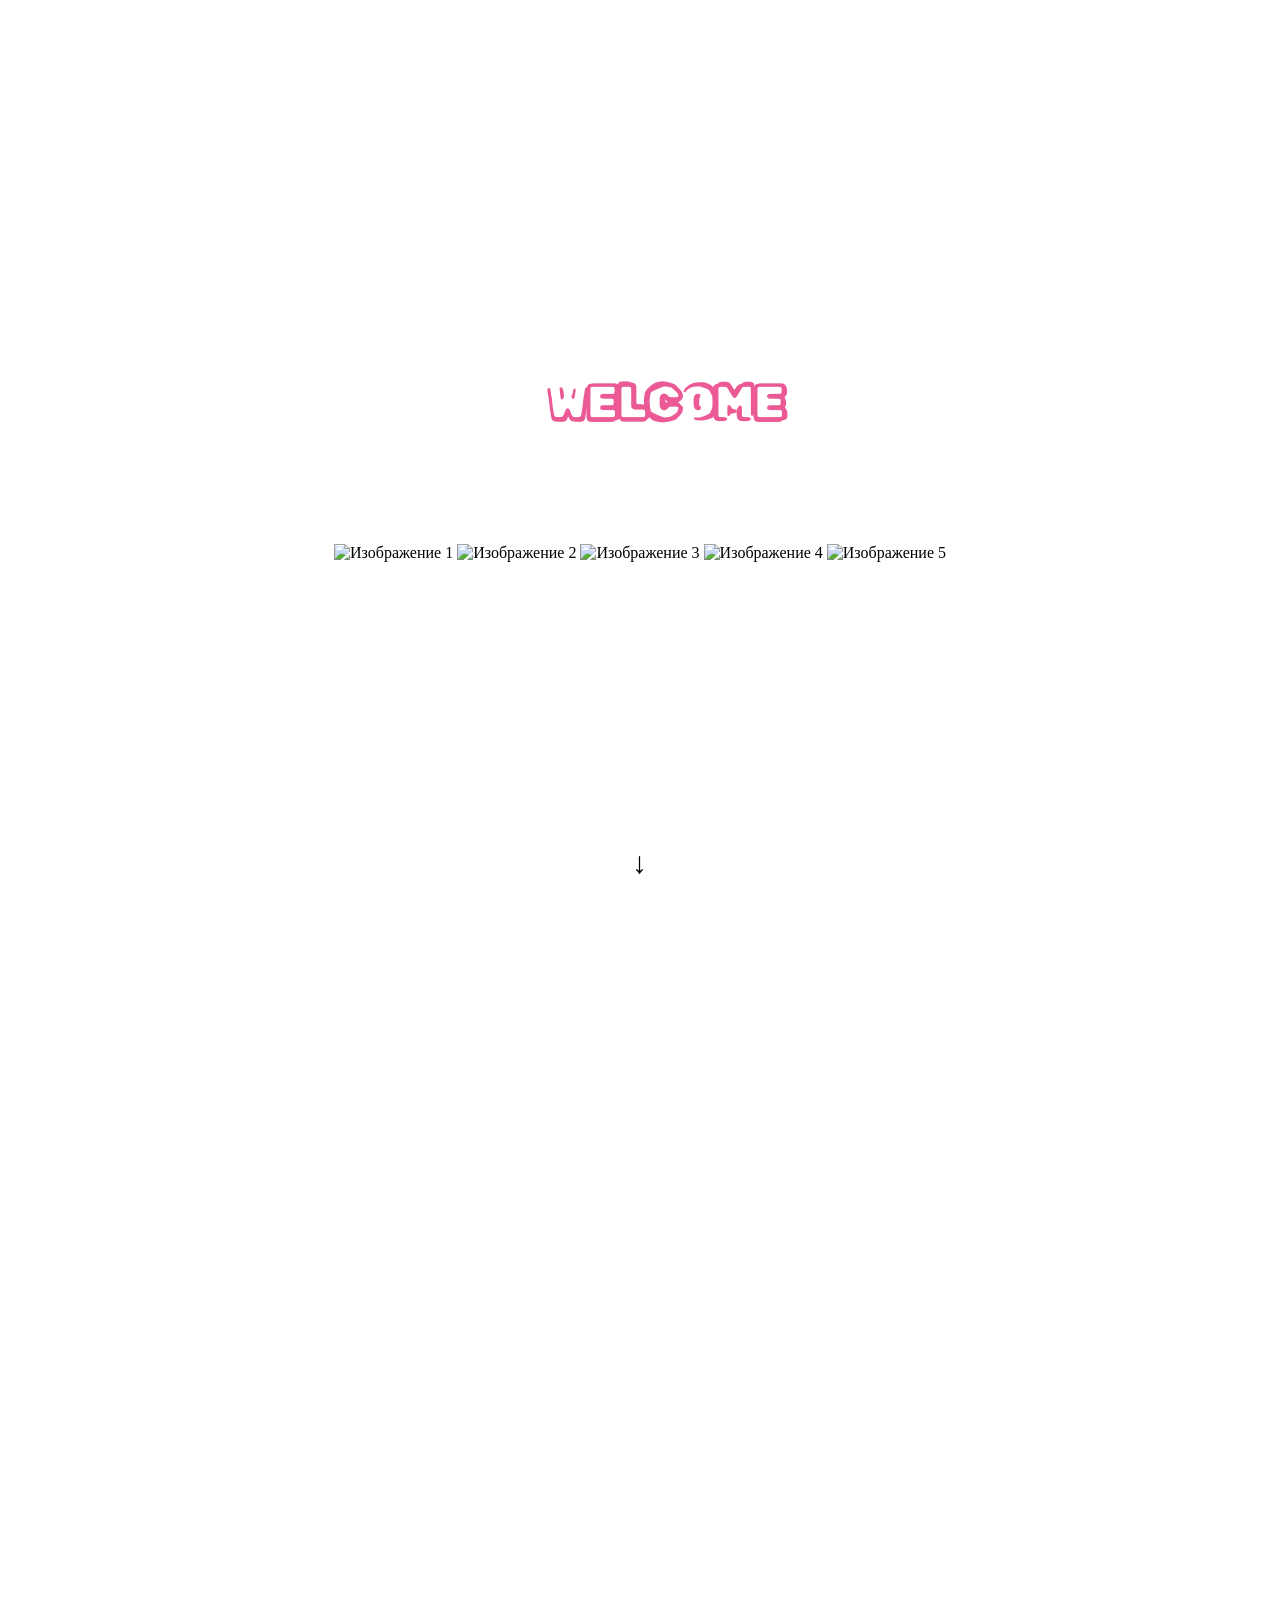
==== files/ываыа.html @ 4c9ef3bc "initial commit" ====
<!DOCTYPE html>
<html lang="ru">
<head>
  <meta charset="UTF-8">
  <meta name="viewport" content="width=device-width, initial-scale=1.0">
  <title>Главная страница</title>
  <link href="https://fonts.googleapis.com/css2?family=Rubik+Vinyl&display=swap" rel="stylesheet">
  <link rel="stylesheet" href="style.css">
  
  <style>
  
  html, body {
      overflow-x: hidden; /* Отключает горизонтальный скролл */
      scroll-snap-type: y mandatory;
      overflow-y: scroll;
      height: 100vh;
      margin: 0;
      body {
  scrollbar-width: thin;
  scrollbar-color: #EB5A94 #fff;
}
    }

    #waveCanvasMirror {
      transform: scaleY(-1);
      position: absolute;
      top: 0;
      left: 0;
      width: 100%;
      height: 100%;
    }

    .page {
      scroll-snap-align: start;
      height: 100vh;
      display: flex;
      justify-content: center;
      align-items: center;
      flex-direction: column;
    }

    #page2 {
      transform: scaleY(-1);
      scroll-snap-align: start;
      height: 100vh;
      display: flex;
      justify-content: center;
      align-items: center;
      flex-direction: column;
    }

    #page3 {
      transform: scaleY(-1);
      scroll-snap-align: start;
      height: 100vh;
      display: flex;
      justify-content: center;
      align-items: center;
      flex-direction: column;
    }

    .welcome-text {
    color: #EB5A94;
    position: relative;
    font-family: 'Rubik Vinyl', sans-serif;
    font-size: 46px;
    font-weight: bold;
    text-align: center;
    top: 37px;
    left: 2%;
    -webkit-user-select: none;
    -khtml-user-select: none;
    -moz-user-select: none;
    -ms-user-select: none;
    user-select: none;
    animation: breathe 2s ease-in-out infinite alternate; /* Добавляем анимацию */
    }

@keyframes breathe {
  0% {
    transform: scale(1); /* Начальный размер */
    }
  100% {
    transform: scale(1.05); /* Увеличенный размер (можно изменить) */
      }
  }

    .scroll-down {
      position: fixed;
      bottom: 20px;
      left: 50%;
      transform: translateX(-50%);
      font-size: 30px;
      cursor: pointer;
      animation: bounce 1.5s infinite;
    }

    @keyframes bounce {
      0%, 100% {
        transform: translateX(-50%) translateY(0);
      }
      50% {
        transform: translateX(-50%) translateY(-10px);
      }
    }
   /* Стили для контейнера с изображениями */
   .image-container {
      position: absolute;
      top: 50%;
      left: 50%;
      transform: translate(-50%, -50%);
      width: 300px; /* Задайте нужную ширину */
      height: 200px; /* Задайте нужную высоту */
    }

    /* Стили для изображений */
    .image-container img {
      position: absolute;
      top: 0;
      left: 0;
      width: 100%;
      height: 100%;
      object-fit: cover; /* Заполняет контейнер, обрезая изображение при необходимости */
      opacity: 0; /* Скрываем все изображения */
      animation: imageAnimation 10s infinite; /* Анимация смены изображений */
    }

    /* Показываем первое изображение */
    .image-container img:nth-child(1) {
      animation-delay: 0s;
    }

    .image-container img:nth-child(2) {
      animation-delay: 2s;
    }

    .image-container img:nth-child(3) {
      animation-delay: 4s;
    }

    .image-container img:nth-child(4) {
      animation-delay: 6s;
    }

    .image-container img:nth-child(5) {
      animation-delay: 8s;
    }

    /* Анимация смены изображений */
    @keyframes imageAnimation {
      0% {
        opacity: 0;
      }
      10% {
        opacity: 1;
      }
      30% {
        opacity: 1;
      }
      40% {
        opacity: 0;
      }
      100% {
        opacity: 0;
      }
    }
  </style>
</head>

<body>
  <div class="page" id="page1">
    <div class="welcome-text">WELCOME</div>
    <canvas id="waveCanvas"></canvas>
    <div class="scroll-down" onclick="scrollDown()">&#x2193;</div>
    <div class="image-slider">
      <img src="C:\Users\Kelly\Desktop\мой сайт\image\первый кадр.png" alt="Изображение 1">
      <img src="C:\Users\Kelly\Desktop\мой сайт\image\второй кадр.png" alt="Изображение 2">
      <img src="C:\Users\Kelly\Desktop\мой сайт\image\третий.png" alt="Изображение 3">
      <img src="C:\Users\Kelly\Desktop\мой сайт\image\четвёртый.png" alt="Изображение 4">
      <img src="C:\Users\Kelly\Desktop\мой сайт\image\Пятый.png" alt="Изображение 5">
    </div>
  </div>

  <div class="page" id="page2">
    <canvas id="waveCanvasMirror"></canvas>
    <canvas id="starsCanvas2"></canvas>  <!-- Добавляем canvas для звезд на странице 2 -->
  </div>

  <div class="page" id="page3">
    <canvas id="waveCanvasMirror"></canvas>
    <canvas id="starsCanvas3"></canvas>  <!-- Добавляем canvas для звезд на странице 3 -->
  </div>

  <script>
    // ... ваш существующий код для волн ...

    // Настройки звёзд для первой страницы
    const stars1 = [];
    const starCount = 100;

    const canvas1 = document.getElementById('waveCanvas');
    const ctx1 = canvas1.getContext('2d');

    function createStars1() {
      for (let i = 0; i < starCount; i++) {
        stars1.push({
          x: Math.random() * canvas1.width,
          y: Math.random() * canvas1.height,
          size: Math.random() * 3 + 1,
          speed: Math.random() * (2 - 1) + 1
        });
      }
    }

    function drawStars1() {
      ctx1.fillStyle = '#EB5A94';
      stars1.forEach(star => {
        ctx1.beginPath();
        ctx1.arc(star.x, star.y, star.size, 0, Math.PI * 2);
        ctx1.fill();
        star.y += star.speed;

        if (star.y > canvas1.height) {
          star.y = -star.size;
          star.x = Math.random() * canvas1.width;
        }
      });
    }

    // Настройки звёзд для второй страницы
    const stars2 = [];
    const canvas2 = document.getElementById('starsCanvas2');
    const ctx2 = canvas2.getContext('2d');

    function createStars2() {
      for (let i = 0; i < starCount; i++) {
        stars2.push({
          x: Math.random() * canvas2.width,
          y: Math.random() * canvas2.height,
          size: Math.random() * 3 + 1,
          speed: Math.random() * (2 - 1) + 1
        });
      }
    }

    function drawStars2() {
      if (!ctx2) return;  // Проверка на null

      ctx2.fillStyle = '#EB5A94';
      stars2.forEach(star => {
        ctx2.beginPath();
        ctx2.arc(star.x, star.y, star.size, 0, Math.PI * 2);
        ctx2.fill();
        star.y += star.speed;

        if (star.y > canvas2.height) {
          star.y = -star.size;
          star.x = Math.random() * canvas2.width;
        }
      });
    }

    // Настройки звёзд для третьей страницы
    const stars3 = [];
    const canvas3 = document.getElementById('starsCanvas3');
    const ctx3 = canvas3.getContext('2d');

    function createStars3() {
      for (let i = 0; i < starCount; i++) {
        stars3.push({
          x: Math.random() * canvas3.width,
          y: Math.random() * canvas3.height,
          size: Math.random() * 3 + 1,
          speed: Math.random() * (2 - 1) + 1
        });
      }
    }

    function drawStars3() {
      if (!ctx3) return;  // Проверка на null

      ctx3.fillStyle = '#EB5A94';
      stars3.forEach(star => {
        ctx3.beginPath();
        ctx3.arc(star.x, star.y, star.size, 0, Math.PI * 2);
        ctx3.fill();
        star.y += star.speed;

        if (star.y > canvas3.height) {
          star.y = -star.size;
          star.x = Math.random() * canvas3.width;
        }
      });
    }

    function animate() {
      requestAnimationFrame(animate);
      drawWave();
      drawStars1(); // Рисуем звёзды на первой странице

      if (ctx2) drawStars2(); // Рисуем звёзды на второй странице
      if (ctx3) drawStars3(); // Рисуем звёзды на третьей странице
    }

    // ... ваш существующий код ...

    // Инициализация
    resizeCanvas();
    createStars1(); // Создаем звезды для первой страницы

    // Создаем canvas и звезды для второй страницы
    if (document.getElementById('starsCanvas2')) {
      canvas2.width = window.innerWidth;
      canvas2.height = window.innerHeight;
      createStars2();
    }

    // Создаем canvas и звезды для третьей страницы
    if (document.getElementById('starsCanvas3')) {
      canvas3.width = window.innerWidth;
      canvas3.height = window.innerHeight;
      createStars3();
    }

    animate();
    // ... остальной код ...
  </script>
</body>
</html>
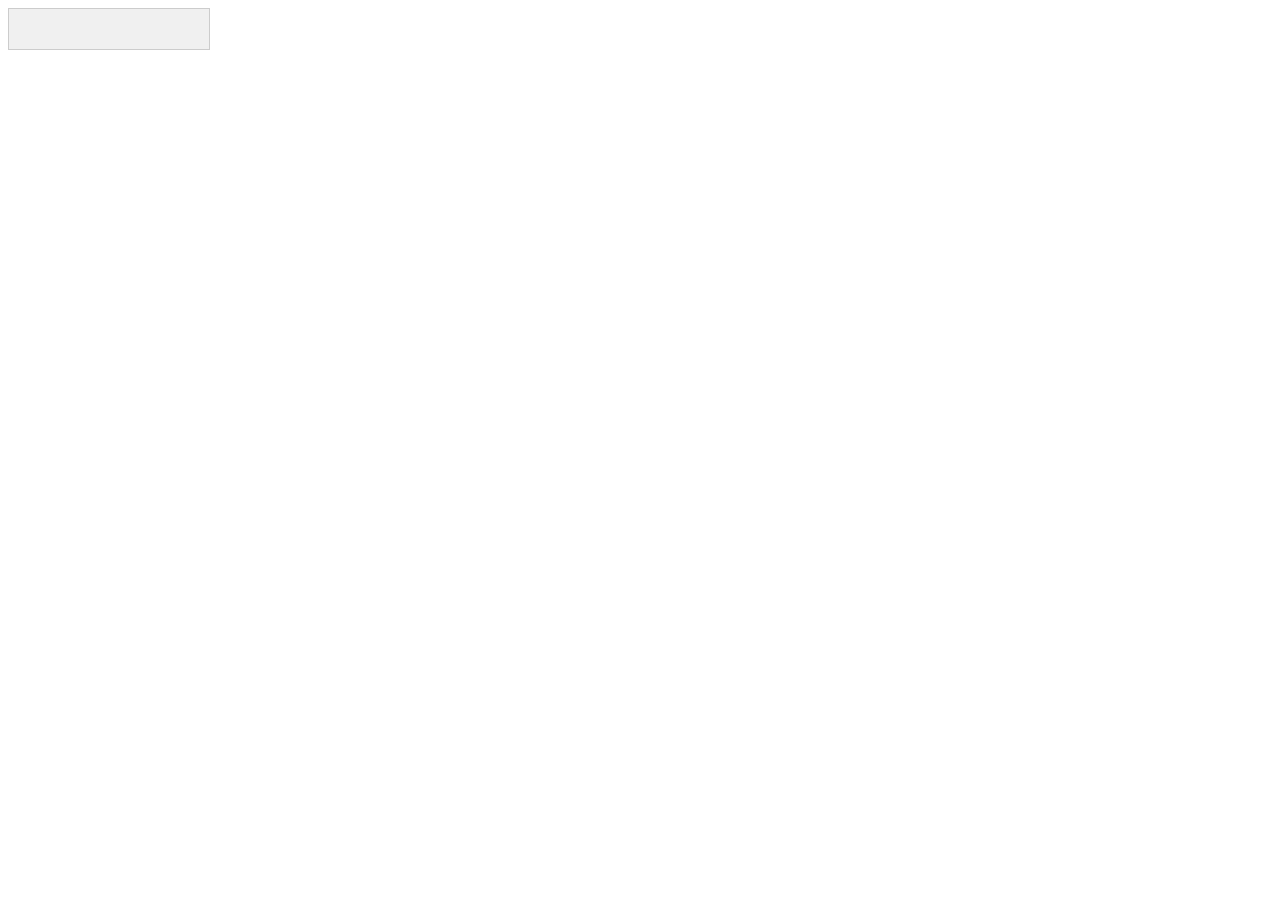
==== commit adee434a: "initial commit" ====
--- a/files/ываыа.html
+++ b/files/ываыа.html
@@ -1,329 +1,60 @@
 <!DOCTYPE html>
 <html lang="ru">
 <head>
-  <meta charset="UTF-8">
-  <meta name="viewport" content="width=device-width, initial-scale=1.0">
-  <title>Главная страница</title>
-  <link href="https://fonts.googleapis.com/css2?family=Rubik+Vinyl&display=swap" rel="stylesheet">
-  <link rel="stylesheet" href="style.css">
-  
-  <style>
-  
-  html, body {
-      overflow-x: hidden; /* Отключает горизонтальный скролл */
-      scroll-snap-type: y mandatory;
-      overflow-y: scroll;
-      height: 100vh;
-      margin: 0;
-      body {
-  scrollbar-width: thin;
-  scrollbar-color: #EB5A94 #fff;
-}
-    }
+    <meta charset="UTF-8">
+    <meta name="viewport" content="width=device-width, initial-scale=1.0">
+    <title>Переворачивающийся блок</title>
+    <style>
+        .container {
+            width: 200px;
+            height: 40px;
+            perspective: 1000px;
+        }
+        .flip-box {
+            width: 100%;
+            height: 100%;
+            position: relative;
+            transform-style: preserve-3d;
+            transition: transform 0.5s ease;
+        }
+        .flipped {
+            transform: rotateY(180deg);
+        }
+        .flip-box .side {
+            position: absolute;
+            width: 100%;
+            height: 100%;
+            backface-visibility: hidden;
+            display: flex;
+            align-items: center;
+            justify-content: center;
+            background-color: #f0f0f0;
+            border: 1px solid #ccc;
+        }
+        .flip-box .back {
+            transform: rotateY(180deg);
+            background-color: #d0d0d0;
+        }
+    </style>
+</head>
+<body>
+    <div class="container" id="flipBlock">
+        <div class="flip-box" id="flipBox">
+            <div class="side front"></div>
+            <div class="side back">Текст на обратной стороне</div>
+        </div>
+    </div>
 
-    #waveCanvasMirror {
-      transform: scaleY(-1);
-      position: absolute;
-      top: 0;
-      left: 0;
-      width: 100%;
-      height: 100%;
-    }
-
-    .page {
-      scroll-snap-align: start;
-      height: 100vh;
-      display: flex;
-      justify-content: center;
-      align-items: center;
-      flex-direction: column;
-    }
-
-    #page2 {
-      transform: scaleY(-1);
-      scroll-snap-align: start;
-      height: 100vh;
-      display: flex;
-      justify-content: center;
-      align-items: center;
-      flex-direction: column;
-    }
-
-    #page3 {
-      transform: scaleY(-1);
-      scroll-snap-align: start;
-      height: 100vh;
-      display: flex;
-      justify-content: center;
-      align-items: center;
-      flex-direction: column;
-    }
-
-    .welcome-text {
-    color: #EB5A94;
-    position: relative;
-    font-family: 'Rubik Vinyl', sans-serif;
-    font-size: 46px;
-    font-weight: bold;
-    text-align: center;
-    top: 37px;
-    left: 2%;
-    -webkit-user-select: none;
-    -khtml-user-select: none;
-    -moz-user-select: none;
-    -ms-user-select: none;
-    user-select: none;
-    animation: breathe 2s ease-in-out infinite alternate; /* Добавляем анимацию */
-    }
-
-@keyframes breathe {
-  0% {
-    transform: scale(1); /* Начальный размер */
-    }
-  100% {
-    transform: scale(1.05); /* Увеличенный размер (можно изменить) */
-      }
-  }
-
-    .scroll-down {
-      position: fixed;
-      bottom: 20px;
-      left: 50%;
-      transform: translateX(-50%);
-      font-size: 30px;
-      cursor: pointer;
-      animation: bounce 1.5s infinite;
-    }
-
-    @keyframes bounce {
-      0%, 100% {
-        transform: translateX(-50%) translateY(0);
-      }
-      50% {
-        transform: translateX(-50%) translateY(-10px);
-      }
-    }
-   /* Стили для контейнера с изображениями */
-   .image-container {
-      position: absolute;
-      top: 50%;
-      left: 50%;
-      transform: translate(-50%, -50%);
-      width: 300px; /* Задайте нужную ширину */
-      height: 200px; /* Задайте нужную высоту */
-    }
-
-    /* Стили для изображений */
-    .image-container img {
-      position: absolute;
-      top: 0;
-      left: 0;
-      width: 100%;
-      height: 100%;
-      object-fit: cover; /* Заполняет контейнер, обрезая изображение при необходимости */
-      opacity: 0; /* Скрываем все изображения */
-      animation: imageAnimation 10s infinite; /* Анимация смены изображений */
-    }
-
-    /* Показываем первое изображение */
-    .image-container img:nth-child(1) {
-      animation-delay: 0s;
-    }
-
-    .image-container img:nth-child(2) {
-      animation-delay: 2s;
-    }
-
-    .image-container img:nth-child(3) {
-      animation-delay: 4s;
-    }
-
-    .image-container img:nth-child(4) {
-      animation-delay: 6s;
-    }
-
-    .image-container img:nth-child(5) {
-      animation-delay: 8s;
-    }
-
-    /* Анимация смены изображений */
-    @keyframes imageAnimation {
-      0% {
-        opacity: 0;
-      }
-      10% {
-        opacity: 1;
-      }
-      30% {
-        opacity: 1;
-      }
-      40% {
-        opacity: 0;
-      }
-      100% {
-        opacity: 0;
-      }
-    }
-  </style>
-</head>
-
-<body>
-  <div class="page" id="page1">
-    <div class="welcome-text">WELCOME</div>
-    <canvas id="waveCanvas"></canvas>
-    <div class="scroll-down" onclick="scrollDown()">&#x2193;</div>
-    <div class="image-slider">
-      <img src="C:\Users\Kelly\Desktop\мой сайт\image\первый кадр.png" alt="Изображение 1">
-      <img src="C:\Users\Kelly\Desktop\мой сайт\image\второй кадр.png" alt="Изображение 2">
-      <img src="C:\Users\Kelly\Desktop\мой сайт\image\третий.png" alt="Изображение 3">
-      <img src="C:\Users\Kelly\Desktop\мой сайт\image\четвёртый.png" alt="Изображение 4">
-      <img src="C:\Users\Kelly\Desktop\мой сайт\image\Пятый.png" alt="Изображение 5">
-    </div>
-  </div>
-
-  <div class="page" id="page2">
-    <canvas id="waveCanvasMirror"></canvas>
-    <canvas id="starsCanvas2"></canvas>  <!-- Добавляем canvas для звезд на странице 2 -->
-  </div>
-
-  <div class="page" id="page3">
-    <canvas id="waveCanvasMirror"></canvas>
-    <canvas id="starsCanvas3"></canvas>  <!-- Добавляем canvas для звезд на странице 3 -->
-  </div>
-
-  <script>
-    // ... ваш существующий код для волн ...
-
-    // Настройки звёзд для первой страницы
-    const stars1 = [];
-    const starCount = 100;
-
-    const canvas1 = document.getElementById('waveCanvas');
-    const ctx1 = canvas1.getContext('2d');
-
-    function createStars1() {
-      for (let i = 0; i < starCount; i++) {
-        stars1.push({
-          x: Math.random() * canvas1.width,
-          y: Math.random() * canvas1.height,
-          size: Math.random() * 3 + 1,
-          speed: Math.random() * (2 - 1) + 1
+    <script>
+        const flipBox = document.getElementById('flipBox');
+        
+        flipBox.addEventListener('mouseenter', () => {
+            flipBox.classList.add('flipped');
         });
-      }
-    }
-
-    function drawStars1() {
-      ctx1.fillStyle = '#EB5A94';
-      stars1.forEach(star => {
-        ctx1.beginPath();
-        ctx1.arc(star.x, star.y, star.size, 0, Math.PI * 2);
-        ctx1.fill();
-        star.y += star.speed;
-
-        if (star.y > canvas1.height) {
-          star.y = -star.size;
-          star.x = Math.random() * canvas1.width;
-        }
-      });
-    }
-
-    // Настройки звёзд для второй страницы
-    const stars2 = [];
-    const canvas2 = document.getElementById('starsCanvas2');
-    const ctx2 = canvas2.getContext('2d');
-
-    function createStars2() {
-      for (let i = 0; i < starCount; i++) {
-        stars2.push({
-          x: Math.random() * canvas2.width,
-          y: Math.random() * canvas2.height,
-          size: Math.random() * 3 + 1,
-          speed: Math.random() * (2 - 1) + 1
+        
+        flipBox.addEventListener('mouseleave', () => {
+            flipBox.classList.remove('flipped');
         });
-      }
-    }
-
-    function drawStars2() {
-      if (!ctx2) return;  // Проверка на null
-
-      ctx2.fillStyle = '#EB5A94';
-      stars2.forEach(star => {
-        ctx2.beginPath();
-        ctx2.arc(star.x, star.y, star.size, 0, Math.PI * 2);
-        ctx2.fill();
-        star.y += star.speed;
-
-        if (star.y > canvas2.height) {
-          star.y = -star.size;
-          star.x = Math.random() * canvas2.width;
-        }
-      });
-    }
-
-    // Настройки звёзд для третьей страницы
-    const stars3 = [];
-    const canvas3 = document.getElementById('starsCanvas3');
-    const ctx3 = canvas3.getContext('2d');
-
-    function createStars3() {
-      for (let i = 0; i < starCount; i++) {
-        stars3.push({
-          x: Math.random() * canvas3.width,
-          y: Math.random() * canvas3.height,
-          size: Math.random() * 3 + 1,
-          speed: Math.random() * (2 - 1) + 1
-        });
-      }
-    }
-
-    function drawStars3() {
-      if (!ctx3) return;  // Проверка на null
-
-      ctx3.fillStyle = '#EB5A94';
-      stars3.forEach(star => {
-        ctx3.beginPath();
-        ctx3.arc(star.x, star.y, star.size, 0, Math.PI * 2);
-        ctx3.fill();
-        star.y += star.speed;
-
-        if (star.y > canvas3.height) {
-          star.y = -star.size;
-          star.x = Math.random() * canvas3.width;
-        }
-      });
-    }
-
-    function animate() {
-      requestAnimationFrame(animate);
-      drawWave();
-      drawStars1(); // Рисуем звёзды на первой странице
-
-      if (ctx2) drawStars2(); // Рисуем звёзды на второй странице
-      if (ctx3) drawStars3(); // Рисуем звёзды на третьей странице
-    }
-
-    // ... ваш существующий код ...
-
-    // Инициализация
-    resizeCanvas();
-    createStars1(); // Создаем звезды для первой страницы
-
-    // Создаем canvas и звезды для второй страницы
-    if (document.getElementById('starsCanvas2')) {
-      canvas2.width = window.innerWidth;
-      canvas2.height = window.innerHeight;
-      createStars2();
-    }
-
-    // Создаем canvas и звезды для третьей страницы
-    if (document.getElementById('starsCanvas3')) {
-      canvas3.width = window.innerWidth;
-      canvas3.height = window.innerHeight;
-      createStars3();
-    }
-
-    animate();
-    // ... остальной код ...
-  </script>
+    </script>
 </body>
-</html>
+</html>
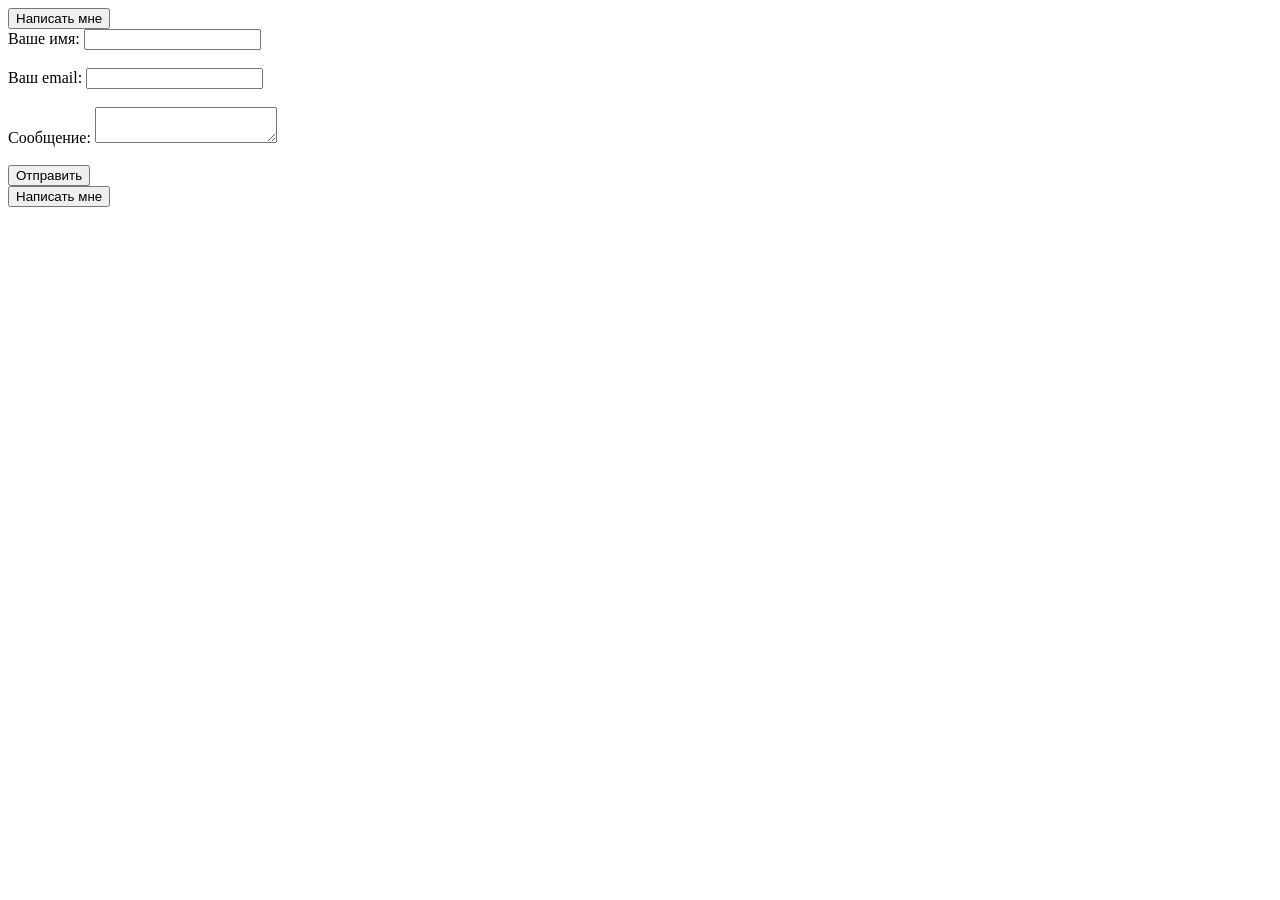
==== commit fe412bab: "initial commit" ====
--- a/files/ываыа.html
+++ b/files/ываыа.html
@@ -5,56 +5,45 @@
     <meta name="viewport" content="width=device-width, initial-scale=1.0">
     <title>Переворачивающийся блок</title>
     <style>
-        .container {
-            width: 200px;
-            height: 40px;
-            perspective: 1000px;
-        }
-        .flip-box {
-            width: 100%;
-            height: 100%;
-            position: relative;
-            transform-style: preserve-3d;
-            transition: transform 0.5s ease;
-        }
-        .flipped {
-            transform: rotateY(180deg);
-        }
-        .flip-box .side {
-            position: absolute;
-            width: 100%;
-            height: 100%;
-            backface-visibility: hidden;
-            display: flex;
-            align-items: center;
-            justify-content: center;
-            background-color: #f0f0f0;
-            border: 1px solid #ccc;
-        }
-        .flip-box .back {
-            transform: rotateY(180deg);
-            background-color: #d0d0d0;
-        }
     </style>
 </head>
 <body>
-    <div class="container" id="flipBlock">
-        <div class="flip-box" id="flipBox">
-            <div class="side front"></div>
-            <div class="side back">Текст на обратной стороне</div>
-        </div>
+    <a href="mailto:ваш_email@example.com?subject=Тема&body=Привет!">
+        <button>Написать мне</button>
+    </a>    
+    <form action="sendmail.php" method="post">
+        <label>Ваше имя:</label>
+        <input type="text" name="username" required><br><br>
+        <label>Ваш email:</label>
+        <input type="email" name="useremail" required><br><br>
+        <label>Сообщение:</label>
+        <textarea name="message" required></textarea><br><br>
+        <input type="submit" value="Отправить">
+    </form>
+    <button id="openForm">Написать мне</button>
+    <div id="popup" style="display:none;">
+        <form id="mailForm">
+            <label>Ваше имя:</label>
+            <input type="text" name="username" required><br><br>
+            <label>Ваш email:</label>
+            <input type="email" name="useremail" required><br><br>
+            <label>Сообщение:</label>
+            <textarea name="message" required></textarea><br><br>
+            <input type="submit" value="Отправить">
+        </form>
     </div>
-
     <script>
-        const flipBox = document.getElementById('flipBox');
-        
-        flipBox.addEventListener('mouseenter', () => {
-            flipBox.classList.add('flipped');
+        document.getElementById('openForm').addEventListener('click', function() {
+            document.getElementById('popup').style.display = 'block';
         });
         
-        flipBox.addEventListener('mouseleave', () => {
-            flipBox.classList.remove('flipped');
-        });
+        document.getElementById('mailForm').addEventListener('submit', function(e) {
+            e.preventDefault();
+            // Для отправки через PHP, вам нужно отправить запрос на сервер
+            // Для mailto:
+            var mailtoLink = "kellisparkl@yandex.ru?subject=Сообщение&body=" + encodeURIComponent("Имя: " + document.getElementsByName('username')[0].value + "\nEmail: " + document.getElementsByName('useremail')[0].value + "\nСообщение: " + document.getElementsByName('message')[0].value);
+            window.location.href = mailtoLink;
+        });    
     </script>
 </body>
-</html>+</html>
